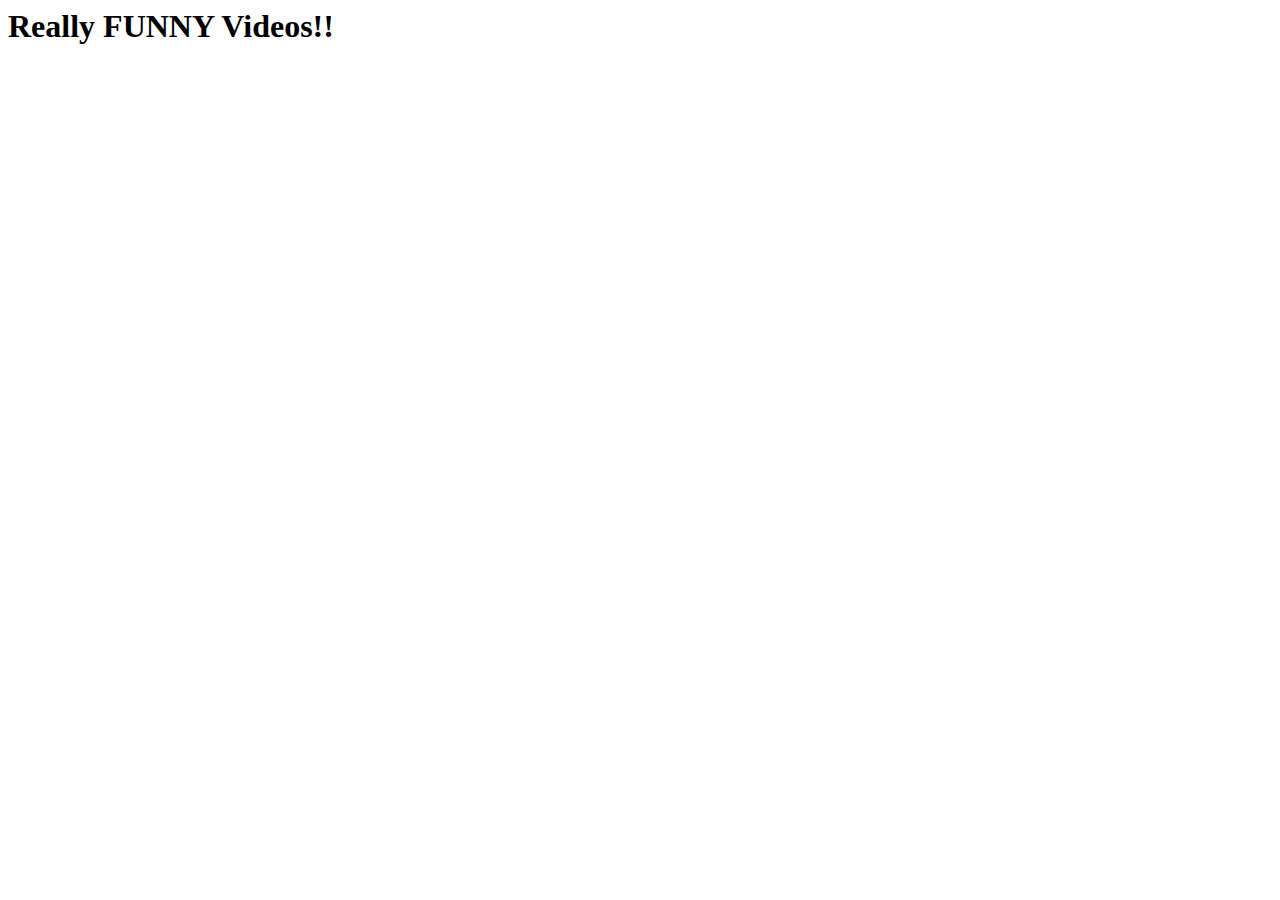
==== page1.html @ d8d5b58c "Add files via upload" ====
<html>
    <head>
        <h1>Really FUNNY Videos!!</h1>

    </head>
    <body>
        <iframe width="560" height="315" src="https://www.youtube.com/embed/lz4R4FHFr90" title="YouTube video player" frameborder="0" allow="accelerometer; autoplay; clipboard-write; encrypted-media; gyroscope; picture-in-picture; web-share" allowfullscreen></iframe>

    </body>
</html>
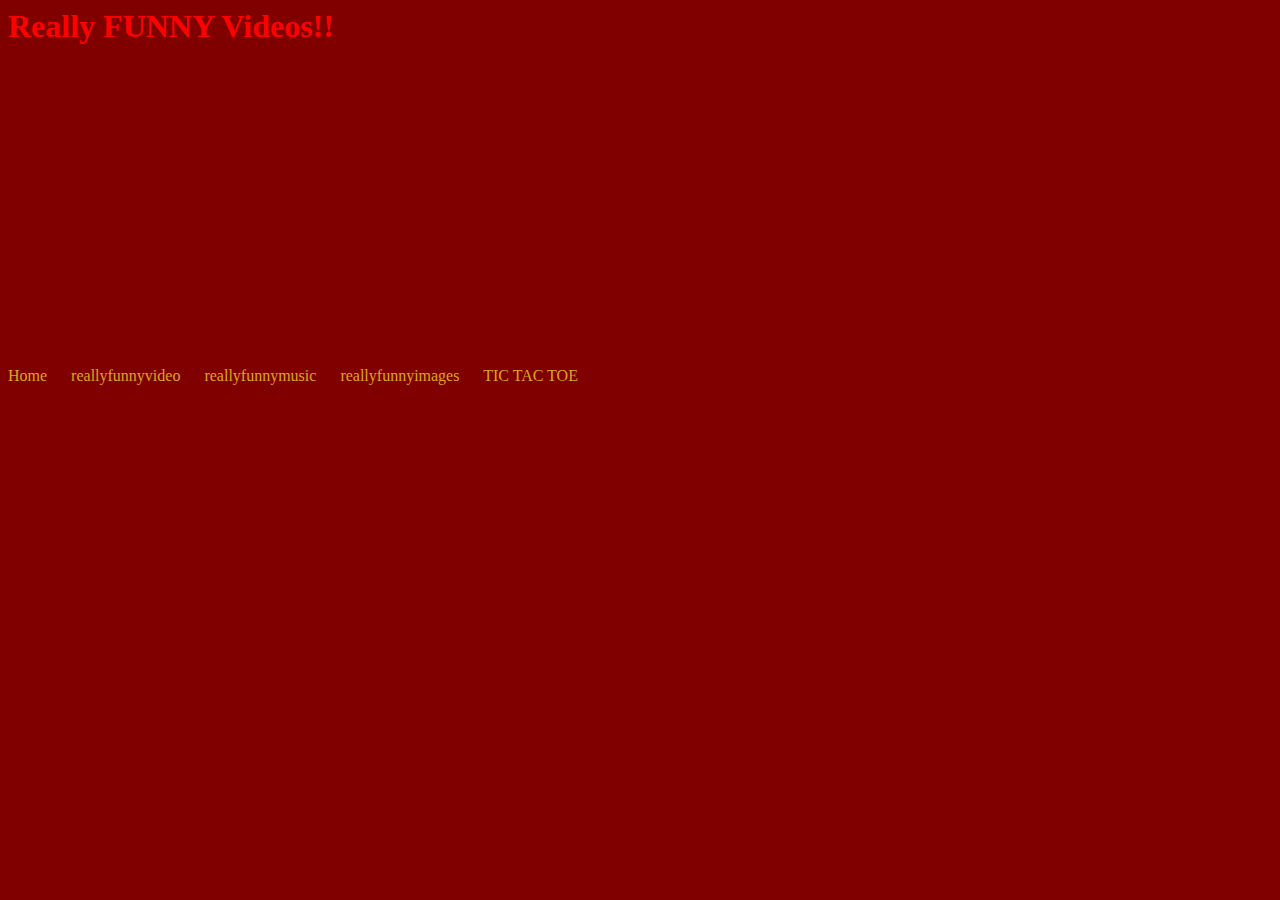
==== commit 4a090a39: "firstcommit" ====
--- a/page1.html
+++ b/page1.html
@@ -1,9 +1,19 @@
 <html>
     <head>
-        <h1>Really FUNNY Videos!!</h1>
+        <link rel="icon" type="image" href="images.ico">
+        <link rel ="stylesheet" href ="style.css" 
+        
 
     </head>
     <body>
+        <h1>Really FUNNY Videos!!</h1>
+        <a href="index.html">Home</a>
+        <a href="page1.html" title="it is really funny trust"> reallyfunnyvideo</a></li>
+        <a href="page2.html" title="music that is really funny so click it"> reallyfunnymusic</a>
+        <a href="page3.html" title="images that are really funny"> reallyfunnyimages</a>
+        <a href="page4.html" title="TIC TAC TOE"> TIC TAC TOE</a>
+
+        
         <iframe width="560" height="315" src="https://www.youtube.com/embed/lz4R4FHFr90" title="YouTube video player" frameborder="0" allow="accelerometer; autoplay; clipboard-write; encrypted-media; gyroscope; picture-in-picture; web-share" allowfullscreen></iframe>
 
     </body>
--- a/style.css
+++ b/style.css
@@ -0,0 +1,21 @@
+body {
+    background-color:  #800000;
+}
+body a {
+    text-decoration: none;
+    color: goldenrod;
+    padding-right: 20px;
+}
+body a:hover {
+    color:green
+}
+body li {
+    font-size: 18px;
+}
+body ol {
+    color: #C9A9A6
+
+}
+body h1 {
+    color:red 
+}